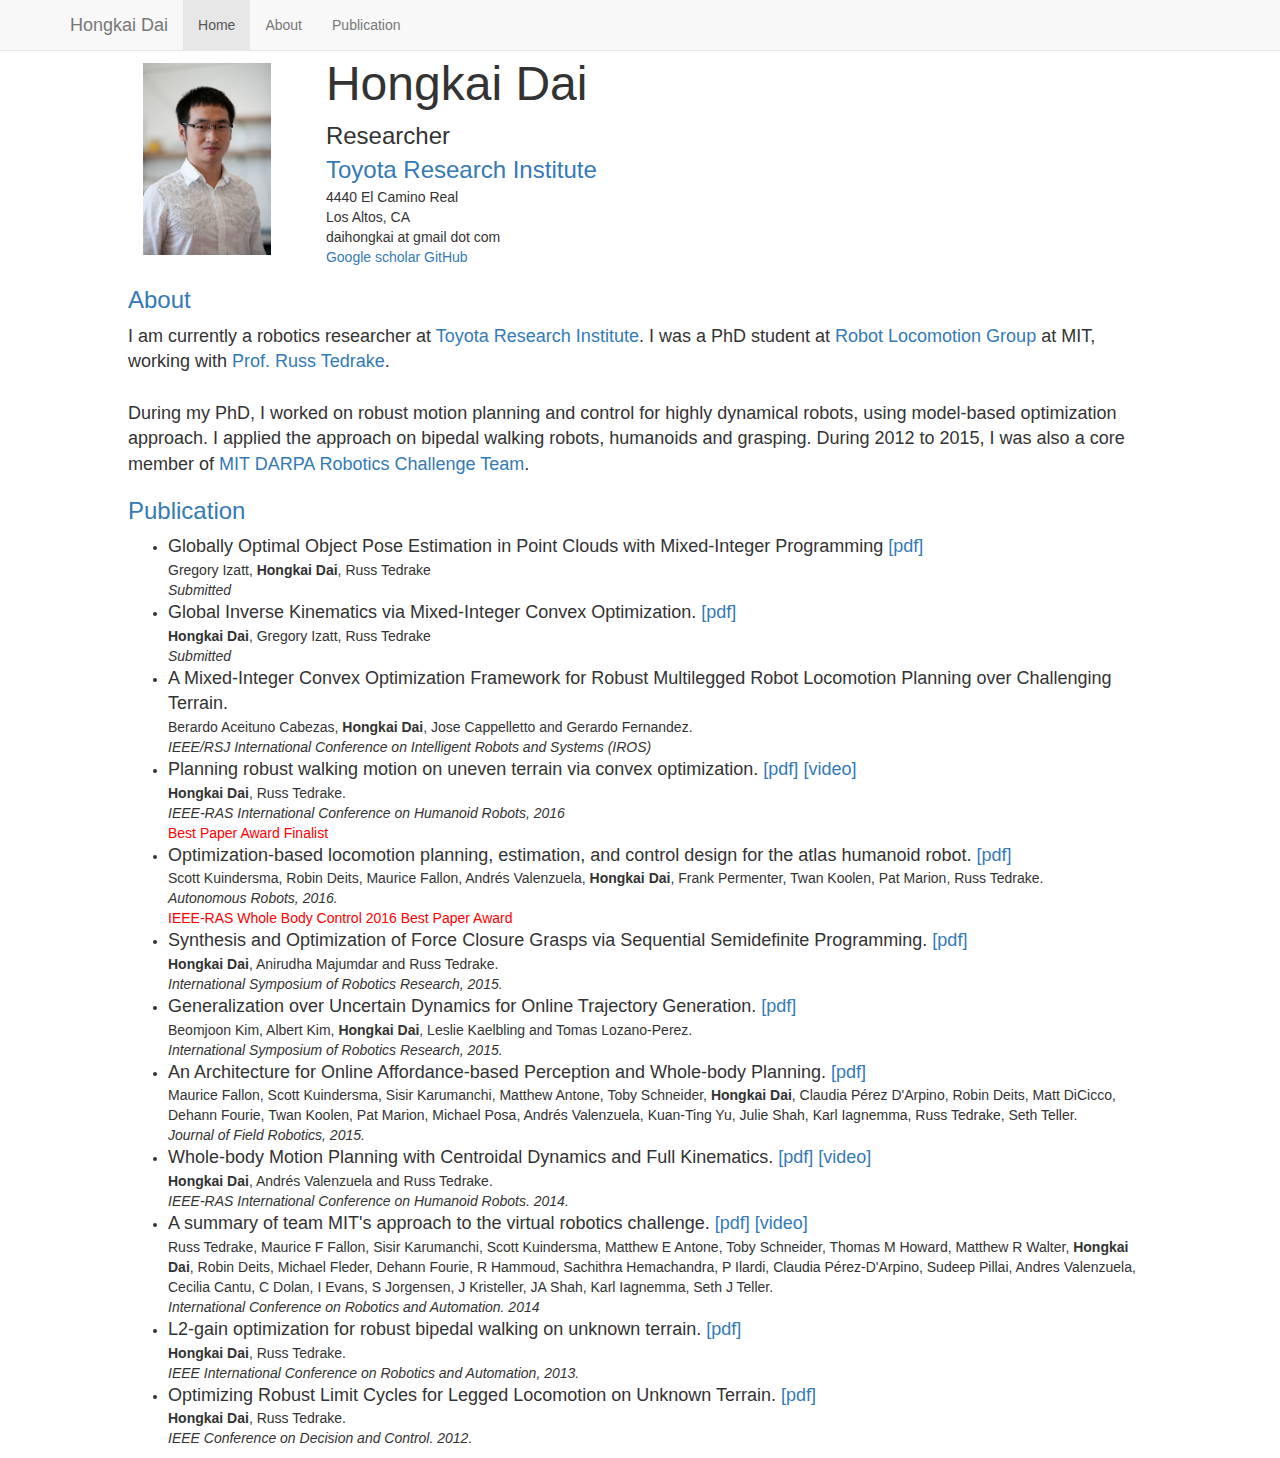
==== index.html @ 3687b1a6 "Add the new publications on ISRR and IROS" ====
<!DOCTYPE html>
<html lang="en">
  <head>
    <meta charset="utf-8">
    <meta http-equiv="X-UA-Compatible" content="IE=edge">
    <meta name="viewport" content="width=device-width, initial-scale=1">
    <!-- The above 3 meta tags *must* come first in the head; any other head content must come *after* these tags -->
    <meta name="description" content="">
    <meta name="author" content="">

    <title>Hongkai Dai's Homepage</title>

    <!-- Bootstrap core CSS -->
    <link href="./bootstrap-3.3.7-dist/css/bootstrap.min.css" rel="stylesheet">

    <!-- Custom styles for this template -->
    <link href="hongkai.css" rel="stylesheet">

  </head>

  <body>

    <nav class="navbar navbar-default navbar-fixed-top">
      <div class="container">
        <div class="navbar-header">
          <button type="button" class="navbar-toggle collapsed" data-toggle="collapse" data-target="#navbar" aria-expanded="false" aria-controls="navbar">
            <span class="sr-only">Toggle navigation</span>
            <span class="icon-bar"></span>
            <span class="icon-bar"></span>
            <span class="icon-bar"></span>
          </button>
          <a class="navbar-brand" href="#">Hongkai Dai</a>
        </div>
        <div id="navbar" class="collapse navbar-collapse">
          <ul class="nav navbar-nav">
            <li class="active"><a href="#">Home</a></li>
            <li><a href="#about">About</a></li>
            <li><a href="#Publication">Publication</a></li>
          </ul>
        </div><!--/.nav-collapse -->
      </div>
    </nav>

    <div class="container">
      <div class="top_figure_table">
	<table style="width:50%">
	  <tr>
	    <td >
	    <div class="top_figure">
	      <img src="HongkaiDai_big.jpg" style="width:128px"/>
	    </div>
	    </td>
	    <td> <font size="7">Hongkai Dai </font></br>
	      <font size="5">Researcher </font></br>
	      <font size="5"><a href="http://www.tri.global">Toyota Research Institute </a></font></br>
	      4440 El Camino Real</br>
	      Los Altos, CA</br>
	      daihongkai at gmail dot com</br>
	      <a href="https://scholar.google.com/citations?user=ZZsEXLAAAAAJ&hl=en&oi=ao">Google scholar </a>   <a href="https://github.com/hongkai-dai"> GitHub </a>
	    </td>
	  </tr>
	</table>
      </div>
    </div>

    <a name="about"><h3>About</h3></a>
    <div class="body-text1">
      <p>
      <font size="4">
	I am currently a robotics researcher at <a href="http://www.tri.global">Toyota Research Institute</a>. I was a PhD student at <a href="http://groups.csail.mit.edu/locomotion/index.html">Robot Locomotion Group </a>at MIT, working with <a href="http://groups.csail.mit.edu/locomotion/russt.html">Prof. Russ Tedrake</a>.</br></br>
     
	During my PhD, I worked on robust motion planning and control for highly dynamical robots, using model-based optimization approach. I applied the approach on bipedal walking robots, humanoids and grasping. During 2012 to 2015, I was also a core member of <a href="http://drc.mit.edu/">MIT DARPA Robotics Challenge Team</a>.
    </font>
      </p>
    </div>


    <a name="Publication"><h3>Publication</h3></a>
    <div clas="publication-list">
    <ul>
    <li>
	    <font size="4"> Globally Optimal Object Pose Estimation in Point Clouds with Mixed-Integer Programming <a href="http://groups.csail.mit.edu/robotics-center/public_papers/Izatt17b.pdf">[pdf]</a></font>
	    </br> Gregory Izatt, <strong>Hongkai Dai</strong>, Russ Tedrake</br>
	    <i> Submitted</i>
    </li>
    <li>
	    <font size="4"> Global Inverse Kinematics via Mixed-Integer Convex Optimization. <a href="http://groups.csail.mit.edu/robotics-center/public_papers/Dai17.pdf">[pdf]</a></font>
	    </br> <strong>Hongkai Dai</strong>, Gregory Izatt, Russ Tedrake</br>
	    <i> Submitted</i>
    </li>
    <li>
	    <font size="4"> A Mixed-Integer Convex Optimization Framework for Robust Multilegged Robot Locomotion Planning over Challenging Terrain.</font>
	    </br> Berardo Aceituno Cabezas, <strong>Hongkai Dai</strong>, Jose Cappelletto and Gerardo Fernandez.</br>
	    <i>IEEE/RSJ International Conference on Intelligent Robots and Systems (IROS)</i></br>
    </li>
      <li>
      <font size="4">Planning robust walking motion on uneven terrain via convex optimization. <a href="http://groups.csail.mit.edu/robotics-center/public_papers/Dai16a.pdf">[pdf]</a> <a href="https://www.youtube.com/watch?v=4HUVV2gYMb8&t=6s">[video]</a></font>
      </br> <strong>Hongkai Dai</strong>, Russ Tedrake. </br>
      <i>IEEE-RAS International Conference on Humanoid Robots, 2016</i></br> 
      <font color="red">Best Paper Award Finalist</font> 
      </li>
      <li>
      <font size="4">Optimization-based locomotion planning, estimation, and control design for the atlas humanoid robot. <a href="http://groups.csail.mit.edu/robotics-center/public_papers/Kuindersma14.pdf">[pdf]</a></font></br>
      Scott Kuindersma, Robin Deits, Maurice Fallon, Andrés Valenzuela, <strong>Hongkai Dai</strong>, Frank Permenter, Twan Koolen, Pat Marion, Russ Tedrake. </br>
      <i>Autonomous Robots, 2016. </i></br>
      <font color="red">IEEE-RAS Whole Body Control 2016 Best Paper Award</font>
      </li>
      <li>
      <font size="4">Synthesis and Optimization of Force Closure Grasps via Sequential Semidefinite Programming. <a href="http://groups.csail.mit.edu/robotics-center/public_papers/Dai15.pdf">[pdf]</a></font></br>
      <strong>Hongkai Dai</strong>, Anirudha Majumdar and Russ Tedrake.</br>
      <i>International Symposium of Robotics Research, 2015. </i>
      </li>
      <li>
      <font size="4">Generalization over Uncertain Dynamics for Online Trajectory Generation. <a href="https://pdfs.semanticscholar.org/6d06/d5c3378d7f2191e858778f4f5dba10246983.pdf">[pdf]</a></font></br>
      Beomjoon Kim, Albert Kim, <strong>Hongkai Dai</strong>, Leslie Kaelbling and Tomas Lozano-Perez. </br>
      <i>International Symposium of Robotics Research, 2015. </i>
      </li>
      <li><font size="4">An Architecture for Online Affordance-based Perception and Whole-body Planning. <a href="http://groups.csail.mit.edu/robotics-center/public_papers/Fallon14.pdf">[pdf]</a></font></br>
      Maurice Fallon, Scott Kuindersma, Sisir Karumanchi, Matthew Antone, Toby Schneider, <strong>Hongkai Dai</strong>, Claudia Pérez D'Arpino, Robin Deits, Matt DiCicco, Dehann Fourie, Twan Koolen, Pat Marion, Michael Posa, Andrés Valenzuela, Kuan‐Ting Yu, Julie Shah, Karl Iagnemma, Russ Tedrake, Seth Teller. </br>
      <i>Journal of Field Robotics, 2015. </i>
      </li>
      <li>
      <font size="4">Whole-body Motion Planning with Centroidal Dynamics and Full Kinematics. <a href="http://groups.csail.mit.edu/robotics-center/public_papers/Dai14.pdf">[pdf] </a><a href="https://www.youtube.com/watch?v=2Vry-th8g2s">[video]</a></font></br>
      <strong>Hongkai Dai</strong>, Andrés Valenzuela and Russ Tedrake.</br>
      <i>IEEE-RAS International Conference on Humanoid Robots. 2014. </i> 
      </li>
      <li>
      <font size="4">A summary of team MIT's approach to the virtual robotics challenge. <a href="http://groups.csail.mit.edu/robotics-center/public_papers/Tedrake14.pdf">[pdf]</a> <a href="https://www.youtube.com/watch?v=CXHLntka5q4">[video]</a></font></br>
      Russ Tedrake, Maurice F Fallon, Sisir Karumanchi, Scott Kuindersma, Matthew E Antone, Toby Schneider, Thomas M Howard, Matthew R Walter, <strong>Hongkai Dai</strong>, Robin Deits, Michael Fleder, Dehann Fourie, R Hammoud, Sachithra Hemachandra, P Ilardi, Claudia Pérez-D'Arpino, Sudeep Pillai, Andres Valenzuela, Cecilia Cantu, C Dolan, I Evans, S Jorgensen, J Kristeller, JA Shah, Karl Iagnemma, Seth J Teller. </br>
      <i>International Conference on Robotics and Automation. 2014 </i>
      </li>
      <li>
      <font size="4">L2-gain optimization for robust bipedal walking on unknown terrain. <a href="http://groups.csail.mit.edu/robotics-center/public_papers/Dai13.pdf">[pdf]</a></font></br>
      <strong>Hongkai Dai</strong>, Russ Tedrake. </br>
      <i>IEEE International Conference on Robotics and Automation, 2013. </i>
      </li>
      <li>
      <font size="4">Optimizing Robust Limit Cycles for Legged Locomotion on Unknown Terrain. <a href="http://groups.csail.mit.edu/robotics-center/public_papers/Dai12a.pdf">[pdf] </a></font></br>
      <strong>Hongkai Dai</strong>, Russ Tedrake. </br>
      <i>IEEE Conference on Decision and Control. 2012. </i>
      </li>
    </ul>
  </div>

    <!-- Bootstrap core JavaScript
    ================================================== -->
    <!-- Placed at the end of the document so the pages load faster -->
    <script src="https://ajax.googleapis.com/ajax/libs/jquery/1.12.4/jquery.min.js"></script>
    <script>window.jQuery || document.write('<script src="../../assets/js/vendor/jquery.min.js"><\/script>')</script>
    <script src="./bootstrap-3.3.7-dist/js/bootstrap.min.js"></script>
    <!-- IE10 viewport hack for Surface/desktop Windows 8 bug -->
  </body>
  <!-- Google analytics track-->
<script>
  (function(i,s,o,g,r,a,m){i['GoogleAnalyticsObject']=r;i[r]=i[r]||function(){
  (i[r].q=i[r].q||[]).push(arguments)},i[r].l=1*new Date();a=s.createElement(o),
  m=s.getElementsByTagName(o)[0];a.async=1;a.src=g;m.parentNode.insertBefore(a,m)
  })(window,document,'script','https://www.google-analytics.com/analytics.js','ga');

  ga('create', 'UA-89086972-1', 'auto');
  ga('send', 'pageview');

</script>
<!-- end google analytics track-->
</html>
---- hongkai.css ----
body {
  padding-top: 50px;
  margin-left:10%;
  margin-right:10%;
}
.starter-template {
  padding: 40px 15px;
  text-align: center;
}

.top_figure {
	text-align: left;
}
.top_figure_table {
}

.body-text1 {
}
.publication-list {
}
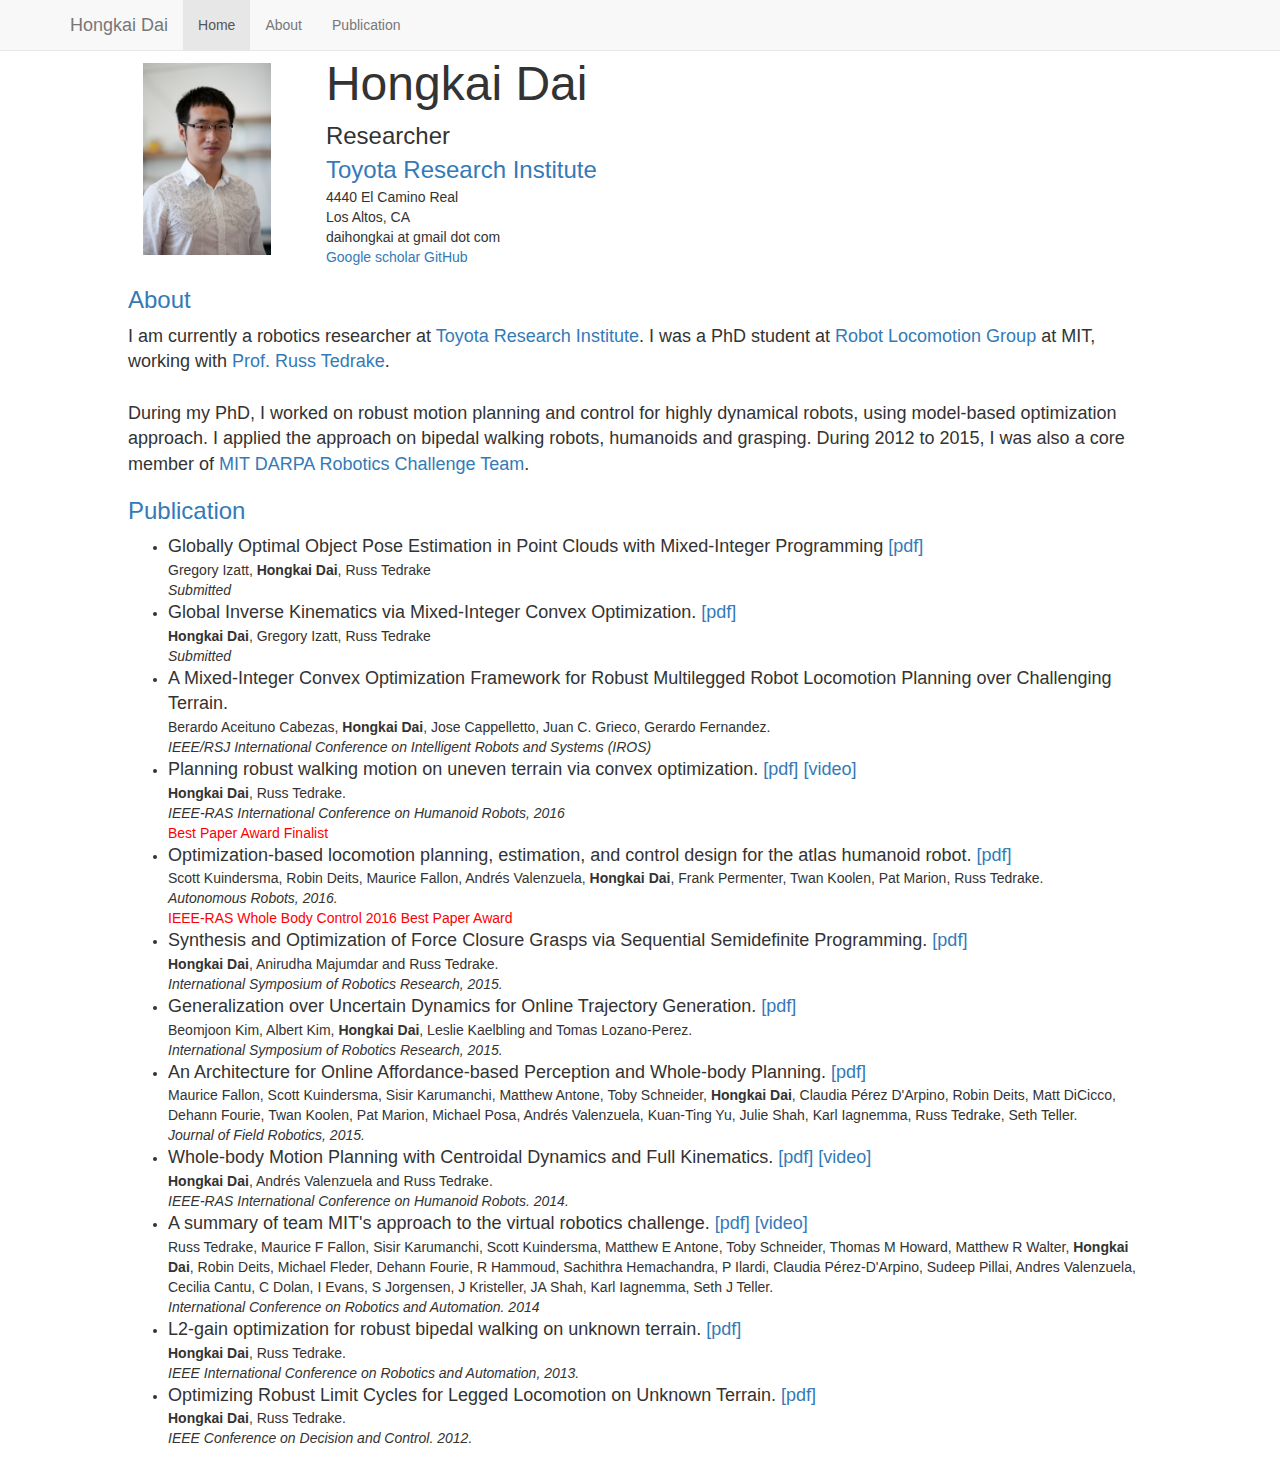
==== commit 48bf34a3: "minor change" ====
--- a/index.html
+++ b/index.html
@@ -90,7 +90,7 @@
     </li>
     <li>
 	    <font size="4"> A Mixed-Integer Convex Optimization Framework for Robust Multilegged Robot Locomotion Planning over Challenging Terrain.</font>
-	    </br> Berardo Aceituno Cabezas, <strong>Hongkai Dai</strong>, Jose Cappelletto and Gerardo Fernandez.</br>
+	    </br> Berardo Aceituno Cabezas, <strong>Hongkai Dai</strong>, Jose Cappelletto, Juan C. Grieco, Gerardo Fernandez.</br>
 	    <i>IEEE/RSJ International Conference on Intelligent Robots and Systems (IROS)</i></br>
     </li>
       <li>
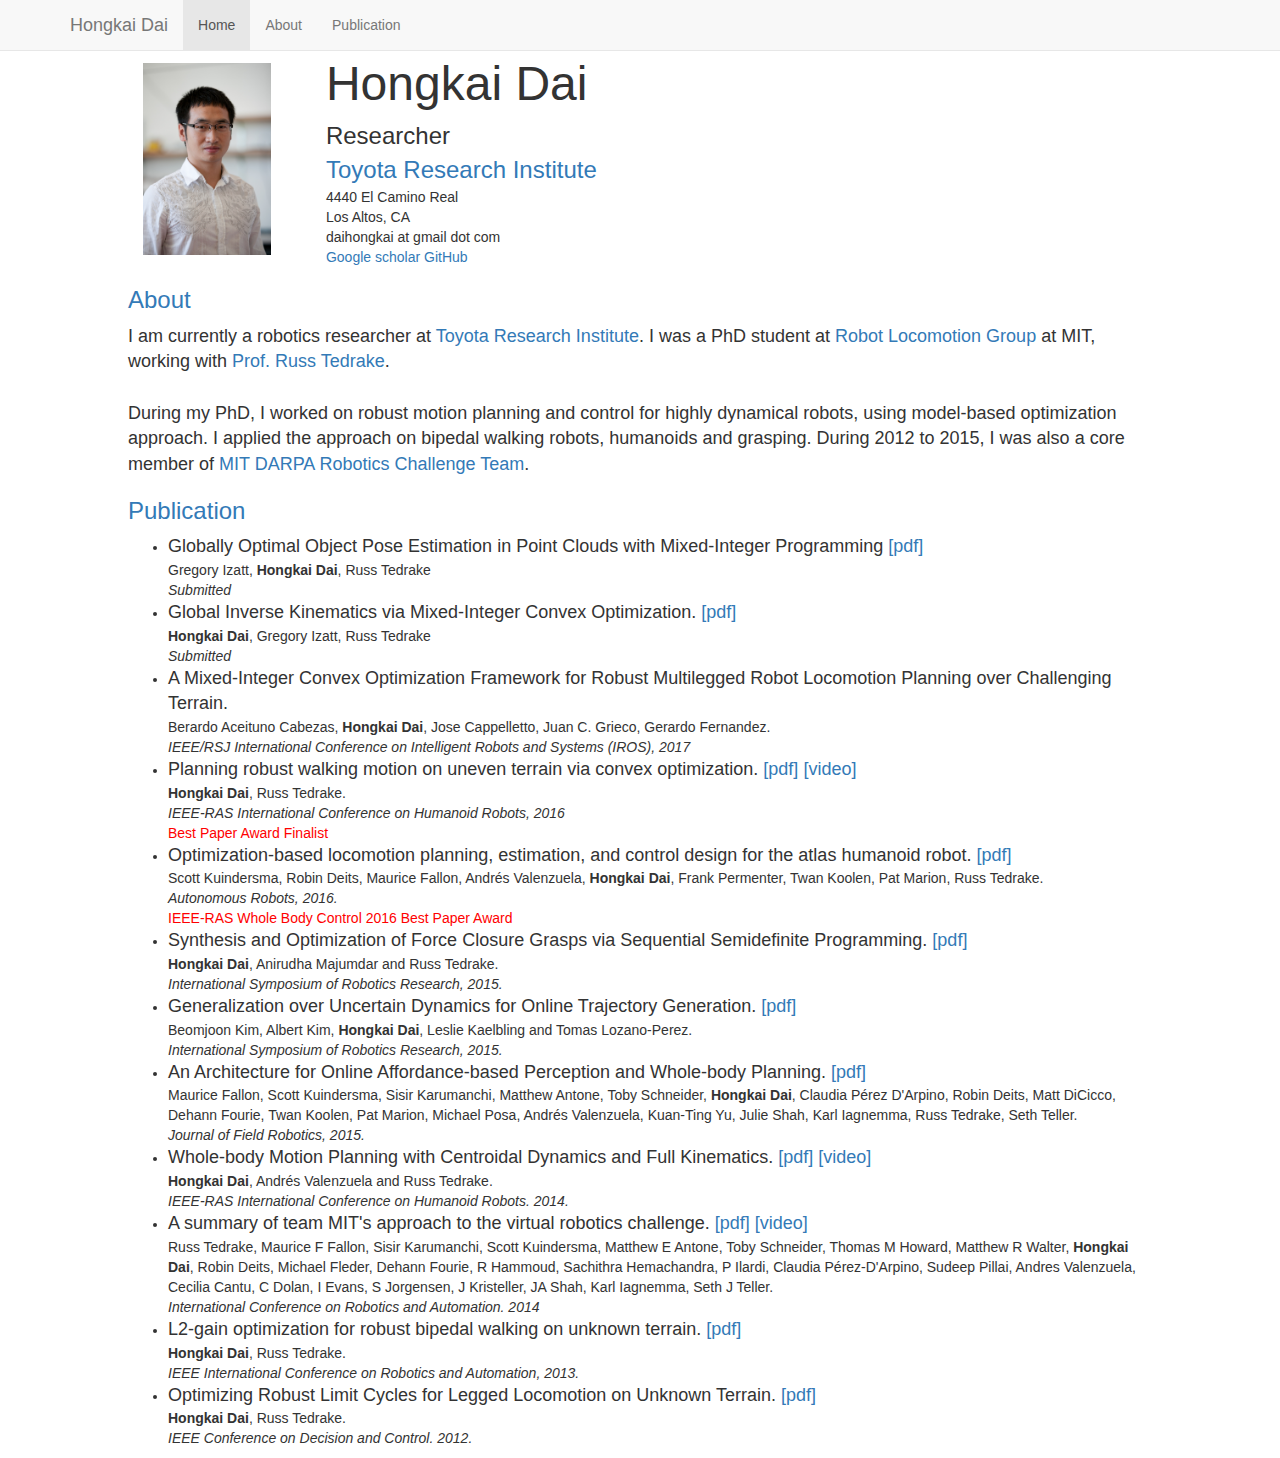
==== commit 529ffe5b: "add the year of publication" ====
--- a/index.html
+++ b/index.html
@@ -91,7 +91,7 @@
     <li>
 	    <font size="4"> A Mixed-Integer Convex Optimization Framework for Robust Multilegged Robot Locomotion Planning over Challenging Terrain.</font>
 	    </br> Berardo Aceituno Cabezas, <strong>Hongkai Dai</strong>, Jose Cappelletto, Juan C. Grieco, Gerardo Fernandez.</br>
-	    <i>IEEE/RSJ International Conference on Intelligent Robots and Systems (IROS)</i></br>
+	    <i>IEEE/RSJ International Conference on Intelligent Robots and Systems (IROS), 2017</i></br>
     </li>
       <li>
       <font size="4">Planning robust walking motion on uneven terrain via convex optimization. <a href="http://groups.csail.mit.edu/robotics-center/public_papers/Dai16a.pdf">[pdf]</a> <a href="https://www.youtube.com/watch?v=4HUVV2gYMb8&t=6s">[video]</a></font>
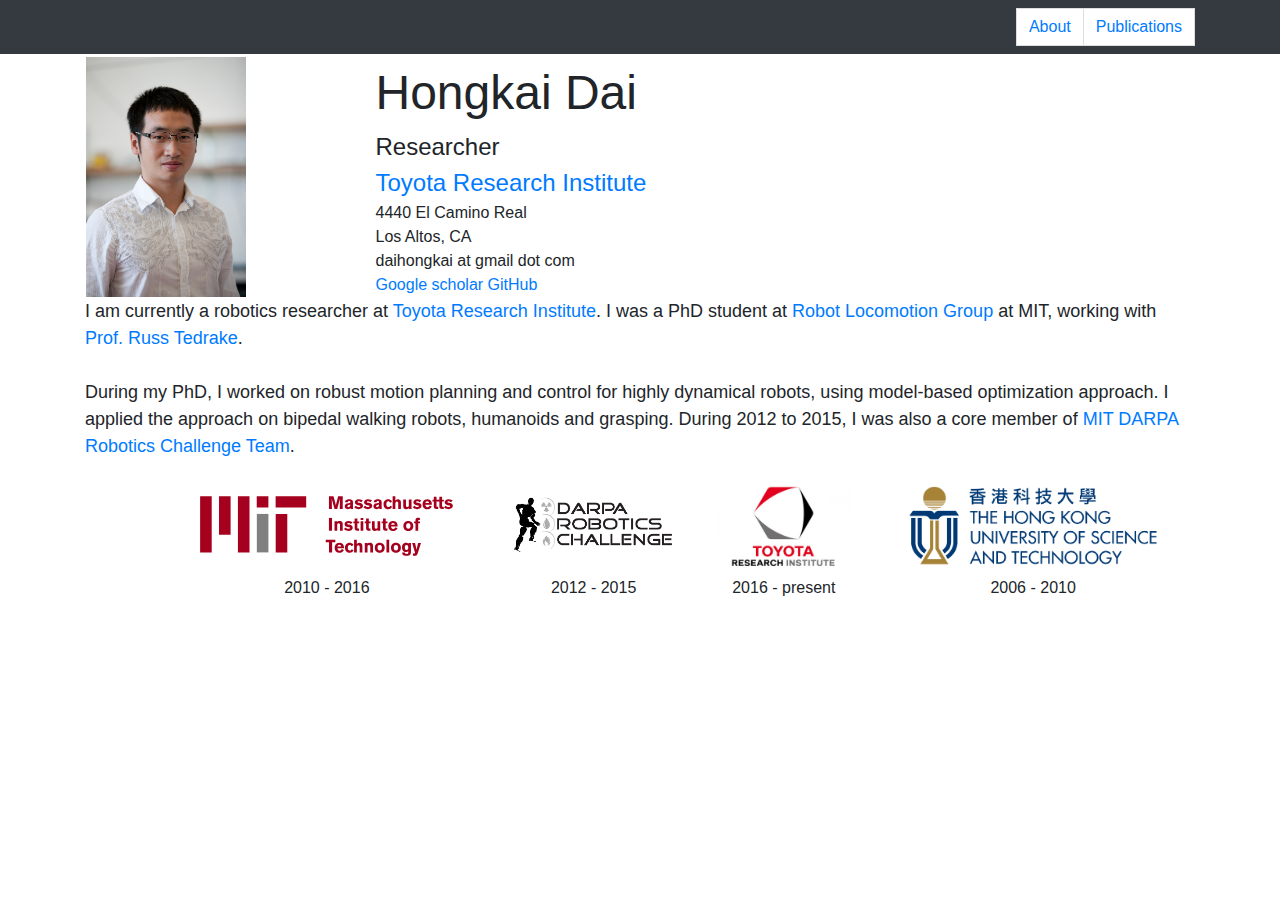
==== commit 2b701627: "move index.html and publication.html to the right place" ====
--- a/index.html
+++ b/index.html
@@ -1,53 +1,57 @@
 <!DOCTYPE html>
 <html lang="en">
+
   <head>
+
     <meta charset="utf-8">
-    <meta http-equiv="X-UA-Compatible" content="IE=edge">
-    <meta name="viewport" content="width=device-width, initial-scale=1">
-    <!-- The above 3 meta tags *must* come first in the head; any other head content must come *after* these tags -->
+    <meta name="viewport" content="width=device-width, initial-scale=1, shrink-to-fit=no">
     <meta name="description" content="">
     <meta name="author" content="">
 
-    <title>Hongkai Dai's Homepage</title>
+    <title>Hongkai Dai's homepage</title>
 
     <!-- Bootstrap core CSS -->
-    <link href="./bootstrap-3.3.7-dist/css/bootstrap.min.css" rel="stylesheet">
+    <link href="./startbootstrap-logo-nav-gh-pages/vendor/bootstrap/css/bootstrap.min.css" rel="stylesheet">
 
     <!-- Custom styles for this template -->
-    <link href="hongkai.css" rel="stylesheet">
+    <link href="./startbootstrap-logo-nav-gh-pages/css/logo-nav.css" rel="stylesheet">
 
   </head>
 
   <body>
 
-    <nav class="navbar navbar-default navbar-fixed-top">
+    <!-- Navigation -->
+    <nav class="navbar navbar-expand-lg navbar-dark bg-dark fixed-top">
       <div class="container">
-        <div class="navbar-header">
-          <button type="button" class="navbar-toggle collapsed" data-toggle="collapse" data-target="#navbar" aria-expanded="false" aria-controls="navbar">
-            <span class="sr-only">Toggle navigation</span>
-            <span class="icon-bar"></span>
-            <span class="icon-bar"></span>
-            <span class="icon-bar"></span>
-          </button>
-          <a class="navbar-brand" href="#">Hongkai Dai</a>
+        <a class="navbar-brand" href="#">
+        </a>
+        <button class="navbar-toggler" type="button" data-toggle="collapse" data-target="#navbarResponsive" aria-controls="navbarResponsive" aria-expanded="false" aria-label="Toggle navigation">
+          <span class="navbar-toggler-icon"></span>
+        </button>
+        <div class="collapse navbar-collapse" id="navbarResponsive">
+          <ul class="navbar-nav ml-auto">
+            <li class="nav-item active">
+	    <a class="page-link" href="index.html">About</a>
+                <span class="sr-only">(current)</span>
+              </a>
+            </li>
+            <li class="nav-item">
+              <a class="page-link" href="publications.html">Publications</a>
+            </li>
+          </ul>
         </div>
-        <div id="navbar" class="collapse navbar-collapse">
-          <ul class="nav navbar-nav">
-            <li class="active"><a href="#">Home</a></li>
-            <li><a href="#about">About</a></li>
-            <li><a href="#Publication">Publication</a></li>
-          </ul>
-        </div><!--/.nav-collapse -->
       </div>
     </nav>
 
+    <!-- Page Content -->
+
     <div class="container">
       <div class="top_figure_table">
-	<table style="width:50%">
+	<table style="width:70%">
 	  <tr>
 	    <td >
 	    <div class="top_figure">
-	      <img src="HongkaiDai_big.jpg" style="width:128px"/>
+	      <img src="figures/HongkaiDai_big.jpg" style="width:160px"/>
 	    </div>
 	    </td>
 	    <td> <font size="7">Hongkai Dai </font></br>
@@ -63,8 +67,8 @@
       </div>
     </div>
 
-    <a name="about"><h3>About</h3></a>
-    <div class="body-text1">
+
+    <div class="container">
       <p>
       <font size="4">
 	I am currently a robotics researcher at <a href="http://www.tri.global">Toyota Research Institute</a>. I was a PhD student at <a href="http://groups.csail.mit.edu/locomotion/index.html">Robot Locomotion Group </a>at MIT, working with <a href="http://groups.csail.mit.edu/locomotion/russt.html">Prof. Russ Tedrake</a>.</br></br>
@@ -74,82 +78,41 @@
       </p>
     </div>
 
+    <div class="container">
+	    <center>
+		    <table border="0" cellpadding="0" cellspacing="10" width="100%" style="vertical-align:middle">
+			    <tbody>
+				    <tr>
+					    <td width="60"></td>
+					    <td width="60" align="center" valign="middle"><img src="figures/MIT_logo.svg" height="60" /></td>
+					    <td width="60" align="center" valign="middle"><a href="http://drc.mit.edu/index.html"><img src="figures/DRC_logo_6.png" height="100"/></td>
+					    <td width="60" align="center" valign="middle"><img src="figures/tri_logo.jpg" height="90"/></td>
+					    <td width="60" align="center" valign="middle"><img src="figures/HKUST_Logo.svg.png" height="80"/></td>
+				    </tr>
+				    <tr>
+					    <td width="60"></td>
+					    <td width="100" align="center" valign="middle">2010 - 2016</td>
+					    <td width="100" align="center" valign="middle">2012 - 2015</td>
+					    <td width="100" align="center" valign="middle">2016 - present</td>
+					    <td width="100" align="center" valign="middle">2006 - 2010</td>
+					    
+				    </tr>
+			    </tbody>
+		    </table>
+	    </center>
+    </div>
+    <!-- /.container -->
+    <div>
+    </div>
 
-    <a name="Publication"><h3>Publication</h3></a>
-    <div clas="publication-list">
-    <ul>
-    <li>
-	    <font size="4"> Globally Optimal Object Pose Estimation in Point Clouds with Mixed-Integer Programming <a href="http://groups.csail.mit.edu/robotics-center/public_papers/Izatt17b.pdf">[pdf]</a></font>
-	    </br> Gregory Izatt, <strong>Hongkai Dai</strong>, Russ Tedrake</br>
-	    <i> Submitted</i>
-    </li>
-    <li>
-	    <font size="4"> Global Inverse Kinematics via Mixed-Integer Convex Optimization. <a href="http://groups.csail.mit.edu/robotics-center/public_papers/Dai17.pdf">[pdf]</a></font>
-	    </br> <strong>Hongkai Dai</strong>, Gregory Izatt, Russ Tedrake</br>
-	    <i> Submitted</i>
-    </li>
-    <li>
-	    <font size="4"> A Mixed-Integer Convex Optimization Framework for Robust Multilegged Robot Locomotion Planning over Challenging Terrain.</font>
-	    </br> Berardo Aceituno Cabezas, <strong>Hongkai Dai</strong>, Jose Cappelletto, Juan C. Grieco, Gerardo Fernandez.</br>
-	    <i>IEEE/RSJ International Conference on Intelligent Robots and Systems (IROS), 2017</i></br>
-    </li>
-      <li>
-      <font size="4">Planning robust walking motion on uneven terrain via convex optimization. <a href="http://groups.csail.mit.edu/robotics-center/public_papers/Dai16a.pdf">[pdf]</a> <a href="https://www.youtube.com/watch?v=4HUVV2gYMb8&t=6s">[video]</a></font>
-      </br> <strong>Hongkai Dai</strong>, Russ Tedrake. </br>
-      <i>IEEE-RAS International Conference on Humanoid Robots, 2016</i></br> 
-      <font color="red">Best Paper Award Finalist</font> 
-      </li>
-      <li>
-      <font size="4">Optimization-based locomotion planning, estimation, and control design for the atlas humanoid robot. <a href="http://groups.csail.mit.edu/robotics-center/public_papers/Kuindersma14.pdf">[pdf]</a></font></br>
-      Scott Kuindersma, Robin Deits, Maurice Fallon, Andrés Valenzuela, <strong>Hongkai Dai</strong>, Frank Permenter, Twan Koolen, Pat Marion, Russ Tedrake. </br>
-      <i>Autonomous Robots, 2016. </i></br>
-      <font color="red">IEEE-RAS Whole Body Control 2016 Best Paper Award</font>
-      </li>
-      <li>
-      <font size="4">Synthesis and Optimization of Force Closure Grasps via Sequential Semidefinite Programming. <a href="http://groups.csail.mit.edu/robotics-center/public_papers/Dai15.pdf">[pdf]</a></font></br>
-      <strong>Hongkai Dai</strong>, Anirudha Majumdar and Russ Tedrake.</br>
-      <i>International Symposium of Robotics Research, 2015. </i>
-      </li>
-      <li>
-      <font size="4">Generalization over Uncertain Dynamics for Online Trajectory Generation. <a href="https://pdfs.semanticscholar.org/6d06/d5c3378d7f2191e858778f4f5dba10246983.pdf">[pdf]</a></font></br>
-      Beomjoon Kim, Albert Kim, <strong>Hongkai Dai</strong>, Leslie Kaelbling and Tomas Lozano-Perez. </br>
-      <i>International Symposium of Robotics Research, 2015. </i>
-      </li>
-      <li><font size="4">An Architecture for Online Affordance-based Perception and Whole-body Planning. <a href="http://groups.csail.mit.edu/robotics-center/public_papers/Fallon14.pdf">[pdf]</a></font></br>
-      Maurice Fallon, Scott Kuindersma, Sisir Karumanchi, Matthew Antone, Toby Schneider, <strong>Hongkai Dai</strong>, Claudia Pérez D'Arpino, Robin Deits, Matt DiCicco, Dehann Fourie, Twan Koolen, Pat Marion, Michael Posa, Andrés Valenzuela, Kuan‐Ting Yu, Julie Shah, Karl Iagnemma, Russ Tedrake, Seth Teller. </br>
-      <i>Journal of Field Robotics, 2015. </i>
-      </li>
-      <li>
-      <font size="4">Whole-body Motion Planning with Centroidal Dynamics and Full Kinematics. <a href="http://groups.csail.mit.edu/robotics-center/public_papers/Dai14.pdf">[pdf] </a><a href="https://www.youtube.com/watch?v=2Vry-th8g2s">[video]</a></font></br>
-      <strong>Hongkai Dai</strong>, Andrés Valenzuela and Russ Tedrake.</br>
-      <i>IEEE-RAS International Conference on Humanoid Robots. 2014. </i> 
-      </li>
-      <li>
-      <font size="4">A summary of team MIT's approach to the virtual robotics challenge. <a href="http://groups.csail.mit.edu/robotics-center/public_papers/Tedrake14.pdf">[pdf]</a> <a href="https://www.youtube.com/watch?v=CXHLntka5q4">[video]</a></font></br>
-      Russ Tedrake, Maurice F Fallon, Sisir Karumanchi, Scott Kuindersma, Matthew E Antone, Toby Schneider, Thomas M Howard, Matthew R Walter, <strong>Hongkai Dai</strong>, Robin Deits, Michael Fleder, Dehann Fourie, R Hammoud, Sachithra Hemachandra, P Ilardi, Claudia Pérez-D'Arpino, Sudeep Pillai, Andres Valenzuela, Cecilia Cantu, C Dolan, I Evans, S Jorgensen, J Kristeller, JA Shah, Karl Iagnemma, Seth J Teller. </br>
-      <i>International Conference on Robotics and Automation. 2014 </i>
-      </li>
-      <li>
-      <font size="4">L2-gain optimization for robust bipedal walking on unknown terrain. <a href="http://groups.csail.mit.edu/robotics-center/public_papers/Dai13.pdf">[pdf]</a></font></br>
-      <strong>Hongkai Dai</strong>, Russ Tedrake. </br>
-      <i>IEEE International Conference on Robotics and Automation, 2013. </i>
-      </li>
-      <li>
-      <font size="4">Optimizing Robust Limit Cycles for Legged Locomotion on Unknown Terrain. <a href="http://groups.csail.mit.edu/robotics-center/public_papers/Dai12a.pdf">[pdf] </a></font></br>
-      <strong>Hongkai Dai</strong>, Russ Tedrake. </br>
-      <i>IEEE Conference on Decision and Control. 2012. </i>
-      </li>
-    </ul>
-  </div>
+    <!-- Bootstrap core JavaScript -->
+    <script src="./startbootstrap-logo-nav-gh-pages/vendor/jquery/jquery.min.js"></script>
+    <script src="./startbootstrap-logo-nav-gh-pages/vendor/popper/popper.min.js"></script>
+    <script src="./startbootstrap-logo-nav-gh-pages/vendor/bootstrap/js/bootstrap.min.js"></script>
 
-    <!-- Bootstrap core JavaScript
-    ================================================== -->
-    <!-- Placed at the end of the document so the pages load faster -->
-    <script src="https://ajax.googleapis.com/ajax/libs/jquery/1.12.4/jquery.min.js"></script>
-    <script>window.jQuery || document.write('<script src="../../assets/js/vendor/jquery.min.js"><\/script>')</script>
-    <script src="./bootstrap-3.3.7-dist/js/bootstrap.min.js"></script>
-    <!-- IE10 viewport hack for Surface/desktop Windows 8 bug -->
   </body>
+
+
   <!-- Google analytics track-->
 <script>
   (function(i,s,o,g,r,a,m){i['GoogleAnalyticsObject']=r;i[r]=i[r]||function(){
@@ -162,4 +125,5 @@
 
 </script>
 <!-- end google analytics track-->
+
 </html>
--- a/startbootstrap-logo-nav-gh-pages/css/logo-nav.css
+++ b/startbootstrap-logo-nav-gh-pages/css/logo-nav.css
@@ -0,0 +1,15 @@
+/*!
+ * Start Bootstrap - Logo Nav (http://startbootstrap.com/template-overviews/logo-nav)
+ * Copyright 2013-2017 Start Bootstrap
+ * Licensed under MIT (https://github.com/BlackrockDigital/startbootstrap-logo-nav/blob/master/LICENSE)
+ */
+
+body {
+    padding-top: 54px;
+}
+
+@media (min-width: 992px) {
+    body {
+        padding-top: 56px;
+    }
+}
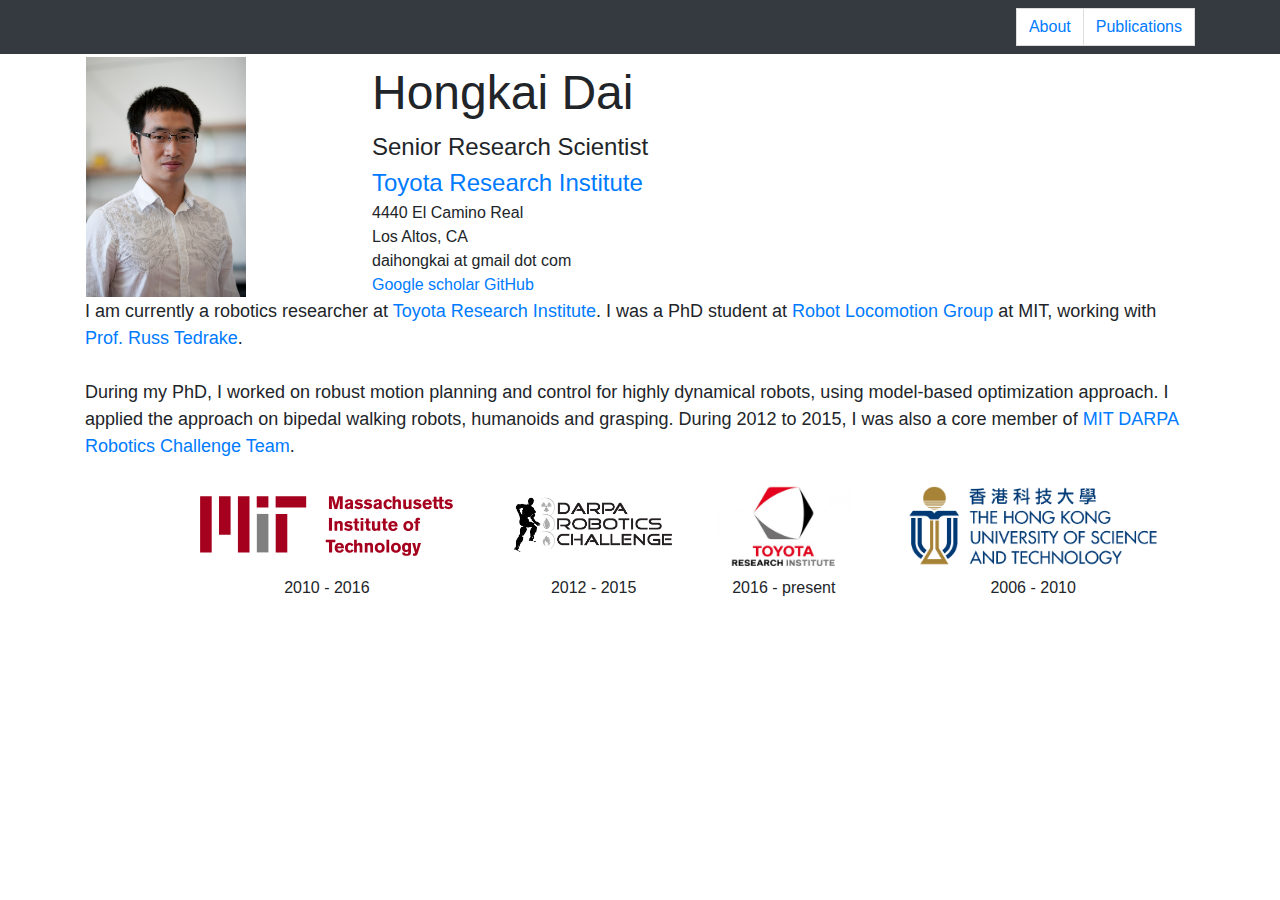
==== commit 2df7b519: "Update publications." ====
--- a/index.html
+++ b/index.html
@@ -55,7 +55,7 @@
 	    </div>
 	    </td>
 	    <td> <font size="7">Hongkai Dai </font></br>
-	      <font size="5">Researcher </font></br>
+	      <font size="5">Senior Research Scientist </font></br>
 	      <font size="5"><a href="http://www.tri.global">Toyota Research Institute </a></font></br>
 	      4440 El Camino Real</br>
 	      Los Altos, CA</br>
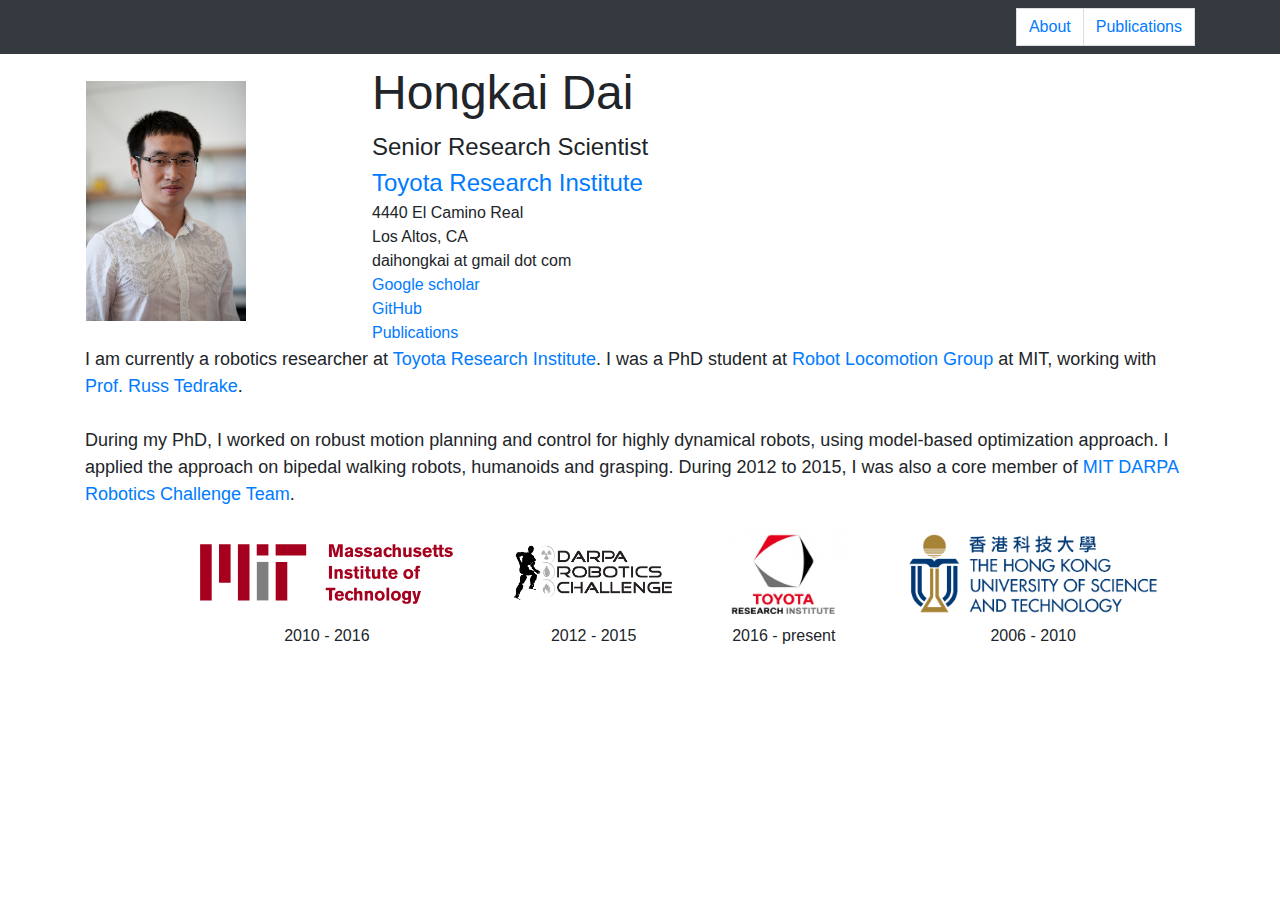
==== commit 83fdd449: "add a publication link on the home page" ====
--- a/index.html
+++ b/index.html
@@ -60,7 +60,9 @@
 	      4440 El Camino Real</br>
 	      Los Altos, CA</br>
 	      daihongkai at gmail dot com</br>
-	      <a href="https://scholar.google.com/citations?user=ZZsEXLAAAAAJ&hl=en&oi=ao">Google scholar </a>   <a href="https://github.com/hongkai-dai"> GitHub </a>
+	      <a href="https://scholar.google.com/citations?user=ZZsEXLAAAAAJ&hl=en&oi=ao">Google scholar </a> </br>
+	      <a href="https://github.com/hongkai-dai"> GitHub </a> </br>
+	      <a href="https://hongkai-dai.github.io/publications.html"> Publications </a>
 	    </td>
 	  </tr>
 	</table>
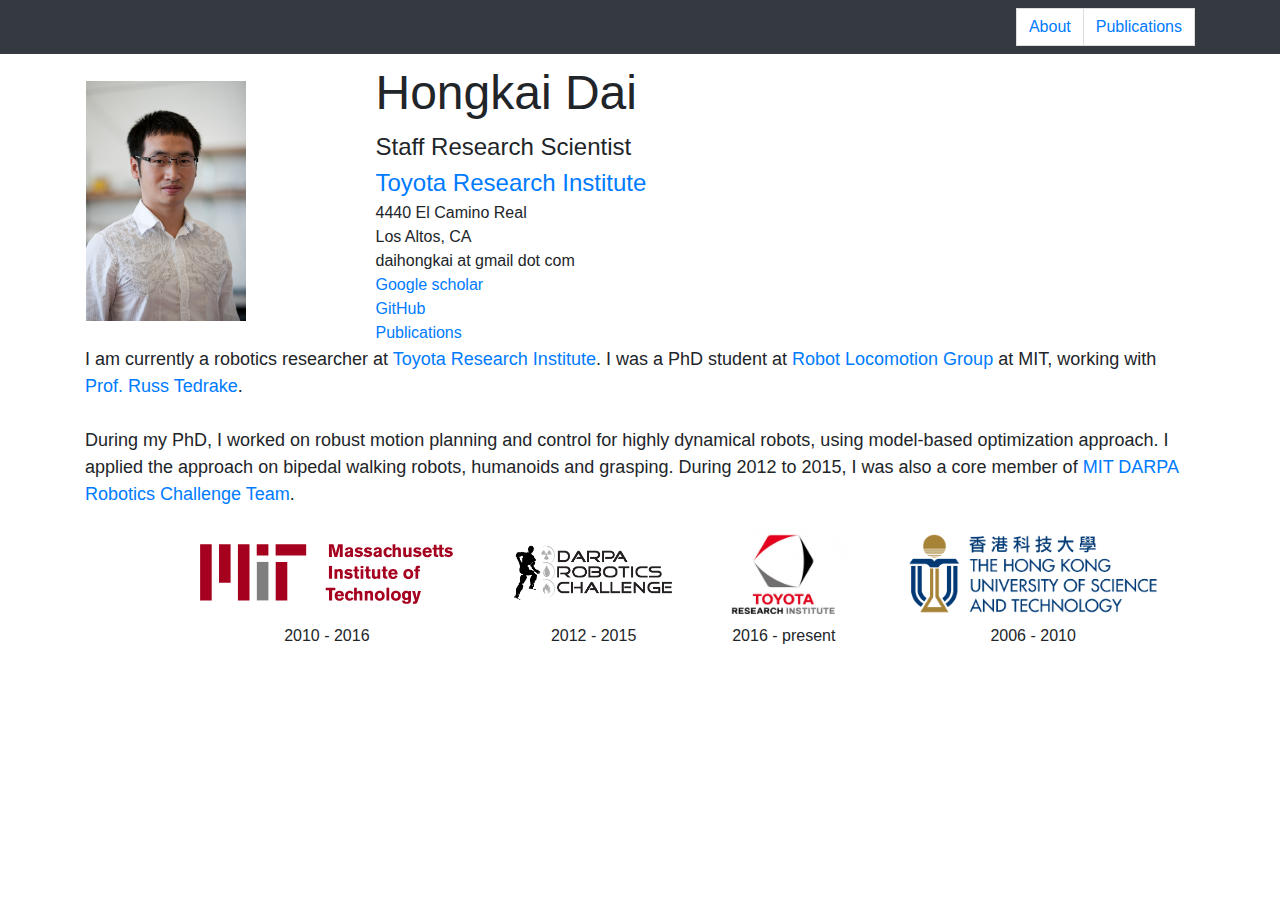
==== commit 90f96a4c: "Add recent publications." ====
--- a/index.html
+++ b/index.html
@@ -2,6 +2,15 @@
 <html lang="en">
 
   <head>
+    <!-- Google tag (gtag.js) -->
+    <script async src="https://www.googletagmanager.com/gtag/js?id=G-FPMJXKW0JR"></script>
+    <script>
+      window.dataLayer = window.dataLayer || [];
+      function gtag(){dataLayer.push(arguments);}
+      gtag('js', new Date());
+    
+      gtag('config', 'G-FPMJXKW0JR');
+    </script>
 
     <meta charset="utf-8">
     <meta name="viewport" content="width=device-width, initial-scale=1, shrink-to-fit=no">
@@ -55,7 +64,7 @@
 	    </div>
 	    </td>
 	    <td> <font size="7">Hongkai Dai </font></br>
-	      <font size="5">Senior Research Scientist </font></br>
+	      <font size="5">Staff Research Scientist </font></br>
 	      <font size="5"><a href="http://www.tri.global">Toyota Research Institute </a></font></br>
 	      4440 El Camino Real</br>
 	      Los Altos, CA</br>
